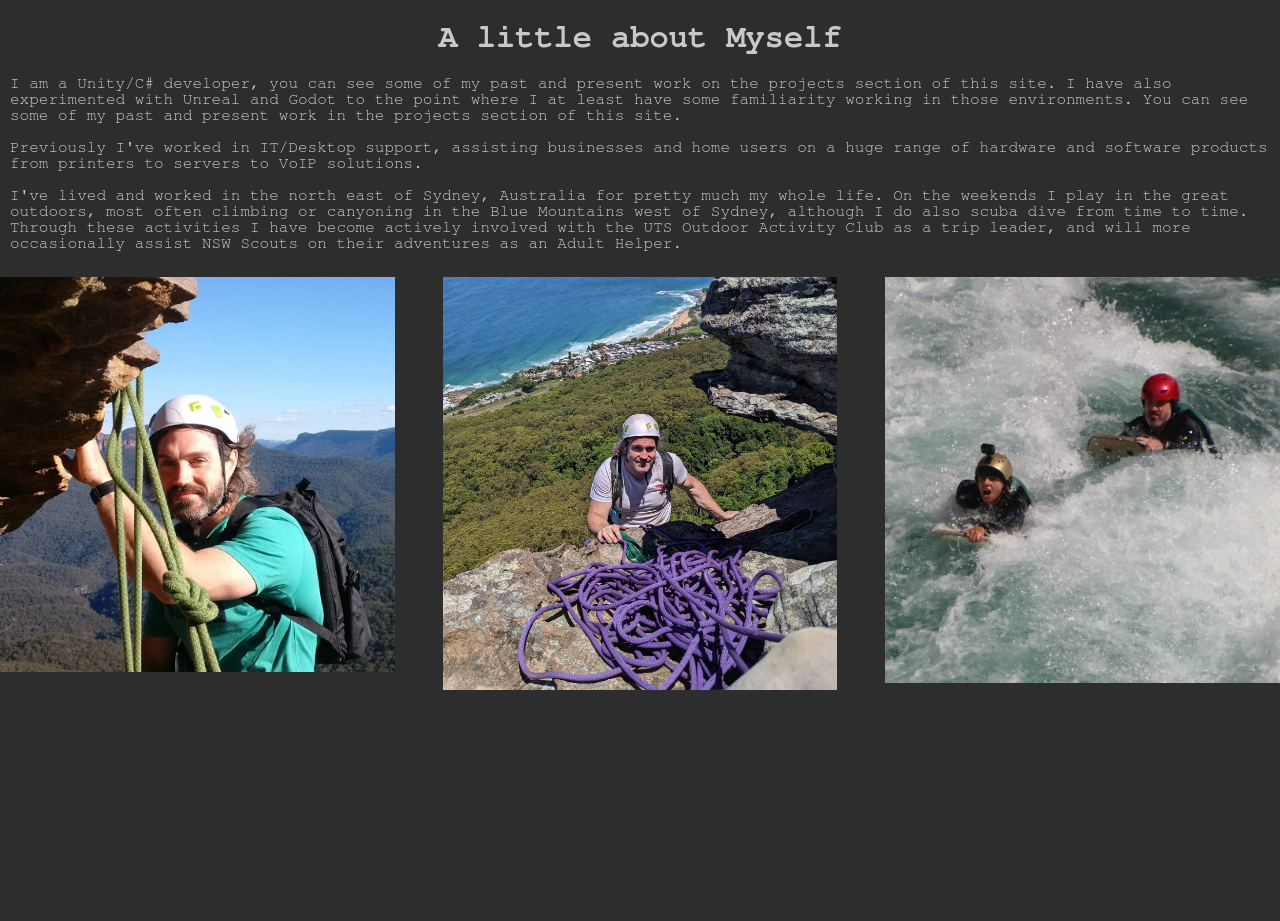
==== about.html @ 33728d31 "added web page" ====
<!DOCTYPE html>
<html>
<head>
    <link rel="stylesheet" href="./style.css">
    <title>Ehren Holgersson</title>
</head>

<body>
    <div class="pagecontents">
        <h1>
            A little about Myself
        </h1>
        <p>
            I am a Unity/C# developer, you can see some of my past and present work on the projects section of this site. I have also experimented with Unreal and Godot to the point where I at least have some familiarity working in those environments. You can see some of my past and present work in the projects section of this site.<br><br>

            Previously I've worked in IT/Desktop support, assisting businesses and home users on a huge range of hardware and software products from printers to servers to VoIP solutions.<br><br>

            I've lived and worked in the north east of Sydney, Australia for pretty much my whole life. On the weekends I play in the great outdoors, most often climbing or canyoning in the Blue Mountains west of Sydney, although I do also scuba dive from time to time. Through these activities I have become actively involved with the UTS Outdoor Activity Club as a trip leader, and will more occasionally assist NSW Scouts on their adventures as an Adult Helper.<br><br>
        </p>
        <div id = "aboutpics">
            <img src="./media/pics/about1.jpg" style="width: 100%;">
            <img src="./media/pics/about2.jpg"style="width: 100%;">
            <img src="./media/pics/about3.jpg"style="width: 100%;">
        </div>
    </div>
</body>
---- style.css ----
html {height: 100%; width:100%;}
body { padding: 0; margin: 0; height: 100%; width:100%;background-color: rgba(45,45,45,1);font-family: FreeMono, monospace;font-weight: 500;}
p{color: rgba(200, 200, 200, 1);margin: 10px;}
h1{text-align: center;color: rgba(200, 200, 200, 1);}
h2{color: rgba(200, 200, 200, 1);text-align: center;}
iframe{border: none;}
#page {display: flex;height: 100%; width:100%;align-items: stretch;background-color: rgba(45,45,45,1);flex-direction: column;}
#sidebar {display: flex;flex-direction:row;justify-content: space-between ; height:min-content; width:  100%;align-items: stretch;}
.button {display: flex; justify-content: center; align-items: center;height: fit-content; width: 100%;color: rgba(200, 200, 200, 1);margin: 10px;overflow: hidden;font-size: 20px;;}
.button:hover {background-color: rgba(55,55,55,1);color: rgba(200, 200, 200, 1);text-decoration: underline;transition-duration: 0.4s;}
#content {flex: 1 0 auto;max-width: 100%;max-height: 100%;border: none;background-color: rgba(45,45,45,1);}
.pagecontents {width: 100%; max-width: 80rem;margin: auto;}
#footer {margin-top: auto; height: 40px; width: 100%;}
#profile {display:grid;grid-template-columns:max-content max-content max-content;gap: 2rem;}
#profilepic {width:7rem; margin-left:10%;border-radius: 50%;}
#contacts {display: grid; grid-template-rows: 1fr 1fr;grid-template-columns: 1fr 1fr;height: 7rem;}
#name { text-align: left;text-justify:distribute; margin: auto;color: rgba(200, 200, 200, 1);width: auto;}
#projectgrid {display: grid;gap: 1rem;grid-template-columns: repeat(auto-fit,minmax(500px,1fr));margin: auto;}
#aboutpics {display: grid;grid-template-columns: 1fr 1fr 1fr;gap: 3rem;}
.projectcard {display: grid; grid-template-columns: repeat(4,1fr);grid-template-rows: repeat(4,1fr);width: 90%;margin: auto; aspect-ratio: 16/9;border-radius: 5%;overflow: hidden;}
.projectcard:hover > .projecttext {opacity: 1;transition-duration: 0.4s;}
.projectbackground {grid-row: 1/-1;grid-column: 1/-1;height: 100%;width: 100%;}
.projecttext {grid-column: 1/-1;grid-row: 2/-1;opacity: 0;background-color:  rgba(30, 20, 20, 0.7);justify-self: center;align-self: center;height: 100%;width: 100%;overflow-y:auto;}
.projectpopover {width: minmax(max-content,80%);}
.linkicons {grid-row: 1/-3;grid-column: 1/-1;background-color:  rgba(30, 20, 20, 0.7);display: flex;justify-content: space-around;opacity: 0;height: 1fr;max-height: 50%;}
.projectcard:hover >.linkicons {opacity: 1;transition-duration: 0.4s;}
.projecticon {opacity: 0.3;overflow: hidden;max-height: 100%;aspect-ratio: 1/1;min-width: 0;max-width: 100%;}
.projecticon:hover {opacity: 1;transition-duration: 0.4s;}
.updateheading {font-size: 2rem;}
.updatedatetime {font-style: italic;font-size: 1.5rem;}
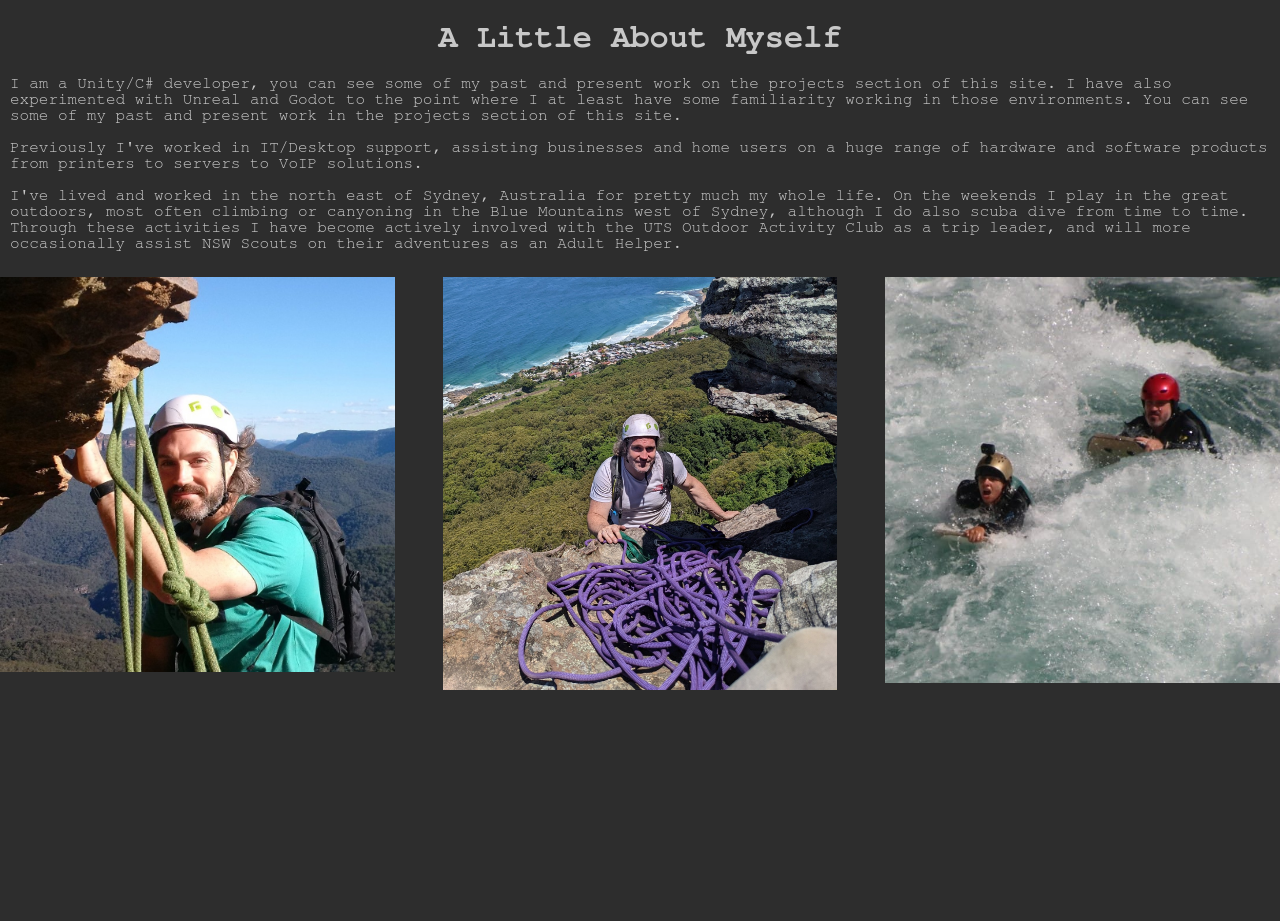
==== commit b1b48a59: "modified about heading" ====
--- a/about.html
+++ b/about.html
@@ -8,7 +8,7 @@
 <body>
     <div class="pagecontents">
         <h1>
-            A little about Myself
+            A Little About Myself
         </h1>
         <p>
             I am a Unity/C# developer, you can see some of my past and present work on the projects section of this site. I have also experimented with Unreal and Godot to the point where I at least have some familiarity working in those environments. You can see some of my past and present work in the projects section of this site.<br><br>
--- a/style.css
+++ b/style.css
@@ -6,14 +6,15 @@
 iframe{border: none;}
 #page {display: flex;height: 100%; width:100%;align-items: stretch;background-color: rgba(45,45,45,1);flex-direction: column;}
 #sidebar {display: flex;flex-direction:row;justify-content: space-between ; height:min-content; width:  100%;align-items: stretch;}
-.button {display: flex; justify-content: center; align-items: center;height: fit-content; width: 100%;color: rgba(200, 200, 200, 1);margin: 10px;overflow: hidden;font-size: 20px;;}
+#sidebarbuttons {display: flex;flex-direction:row;justify-content: space-between ; height:min-content; width:  100%;align-items: stretch;}
+.button {display: flex; justify-content: center; align-items: center;height: fit-content; width: 100%;color: rgba(200, 200, 200, 1);margin: 10px;overflow: hidden;font-size: 24px;;}
 .button:hover {background-color: rgba(55,55,55,1);color: rgba(200, 200, 200, 1);text-decoration: underline;transition-duration: 0.4s;}
 #content {flex: 1 0 auto;max-width: 100%;max-height: 100%;border: none;background-color: rgba(45,45,45,1);}
 .pagecontents {width: 100%; max-width: 80rem;margin: auto;}
 #footer {margin-top: auto; height: 40px; width: 100%;}
 #profile {display:grid;grid-template-columns:max-content max-content max-content;gap: 2rem;}
 #profilepic {width:7rem; margin-left:10%;border-radius: 50%;}
-#contacts {display: grid; grid-template-rows: 1fr 1fr;grid-template-columns: 1fr 1fr;height: 7rem;}
+#contacts {display: grid; grid-template-rows: repeat(2,1fr);grid-template-columns: repeat(3,1fr);height: 7rem;}
 #name { text-align: left;text-justify:distribute; margin: auto;color: rgba(200, 200, 200, 1);width: auto;}
 #projectgrid {display: grid;gap: 1rem;grid-template-columns: repeat(auto-fit,minmax(500px,1fr));margin: auto;}
 #aboutpics {display: grid;grid-template-columns: 1fr 1fr 1fr;gap: 3rem;}
@@ -27,4 +28,8 @@
 .projecticon {opacity: 0.3;overflow: hidden;max-height: 100%;aspect-ratio: 1/1;min-width: 0;max-width: 100%;}
 .projecticon:hover {opacity: 1;transition-duration: 0.4s;}
 .updateheading {font-size: 2rem;}
-.updatedatetime {font-style: italic;font-size: 1.5rem;}+.updatedatetime {font-style: italic;font-size: 1.5rem;}
+
+@media all and (max-width: 1024px) {
+    #sidebar {display: flex;flex-direction:column;justify-content: space-between ; height:min-content; width:  100%;align-items: stretch;}
+  }
